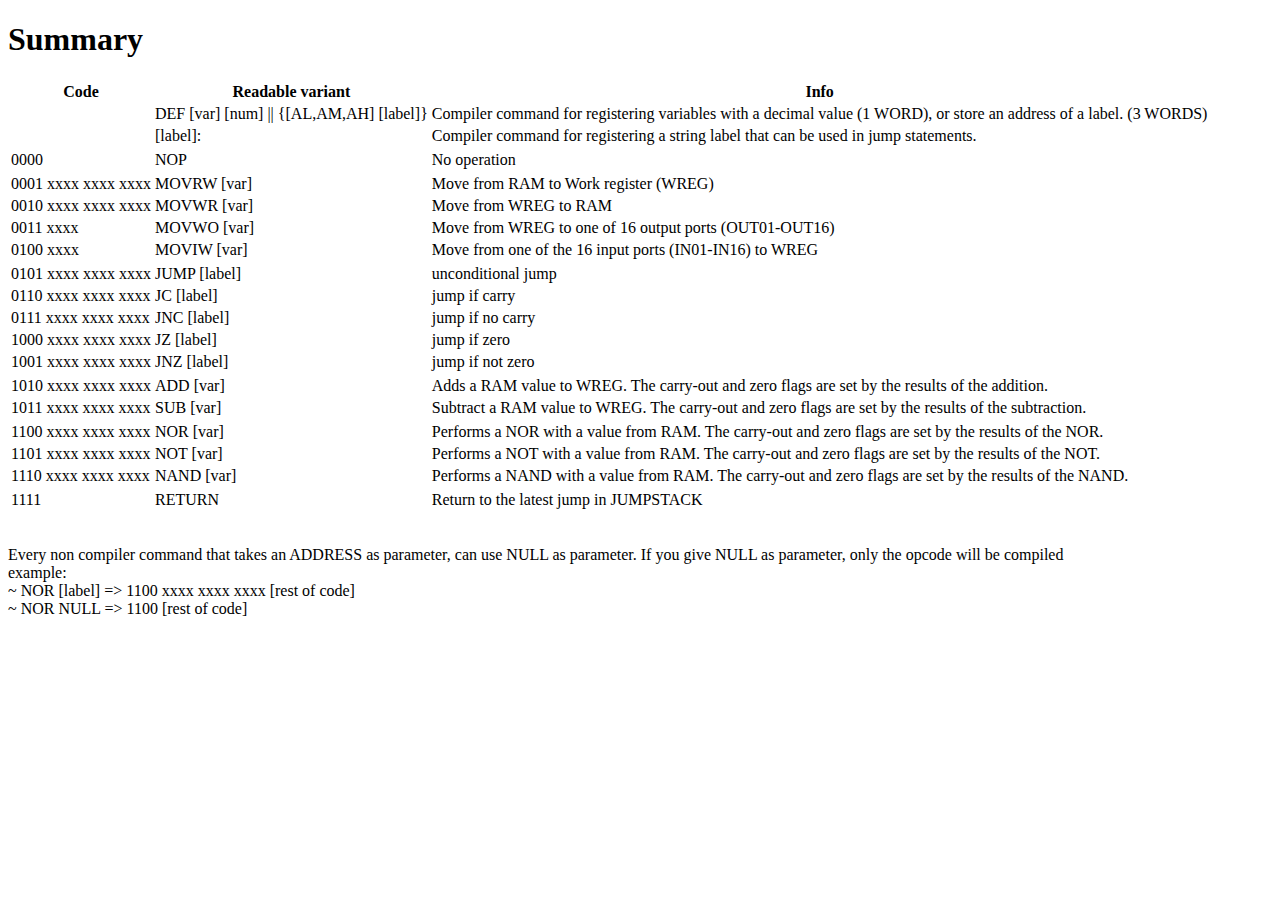
==== pages/summary.html @ 3b4969e1 "V1.0" ====
<!DOCTYPE html>
<html lang="en">
<head>
    <meta charset="UTF-8">
    <title>Summary</title>
</head>
<body>
    <header>
        <h1>Summary</h1>
    </header>
    <main>
        <table>
            <tr>
                <th>Code</th>
                <th>Readable variant</th>
                <th>Info</th>
            </tr>
            <tr>
                <td></td>
                <td>DEF [var] [num] || {[AL,AM,AH] [label]}</td>
                <td>Compiler command for registering variables with a decimal value (1 WORD), or store an address of a label. (3 WORDS)</td>
            </tr>
            <tr>
                <td></td>
                <td>[label]:</td>
                <td>Compiler command for registering a string label that can be used in jump statements.</td>
            </tr>
            <tr></tr>
            <tr>
                <td>0000</td>
                <td>NOP</td>
                <td>No operation</td>
            </tr>
            <tr></tr>
            <tr>
                <td>0001 xxxx xxxx xxxx</td>
                <td>MOVRW [var]</td>
                <td>Move from RAM to Work register (WREG)</td>
            </tr>
            <tr>
                <td>0010 xxxx xxxx xxxx</td>
                <td>MOVWR [var]</td>
                <td>Move from WREG to RAM</td>
            </tr>
            <tr>
                <td>0011 xxxx</td>
                <td>MOVWO [var]</td>
                <td>Move from WREG to one of 16 output ports (OUT01-OUT16)</td>
            </tr>
            <tr>
                <td>0100 xxxx</td>
                <td>MOVIW [var]</td>
                <td>Move from one of the 16 input ports (IN01-IN16) to WREG</td>
            </tr>
            <tr></tr>
            <tr>
                <td>0101 xxxx xxxx xxxx</td>
                <td>JUMP [label]</td>
                <td>unconditional jump</td>
            </tr>
            <tr>
                <td>0110 xxxx xxxx xxxx</td>
                <td>JC [label]</td>
                <td>jump if carry</td>
            </tr>
            <tr>
                <td>0111 xxxx xxxx xxxx</td>
                <td>JNC [label]</td>
                <td>jump if no carry</td>
            </tr>
            <tr>
                <td>1000 xxxx xxxx xxxx</td>
                <td>JZ [label]</td>
                <td>jump if zero</td>
            </tr>
            <tr>
                <td>1001 xxxx xxxx xxxx</td>
                <td>JNZ [label]</td>
                <td>jump if not zero</td></tr>
            <tr></tr>
            <tr>
                <td>1010 xxxx xxxx xxxx</td>
                <td>ADD [var]</td>
                <td>Adds a RAM value to WREG. The carry-out and zero flags are set by the results of the addition.</td>
            </tr>
            <tr>
                <td>1011 xxxx xxxx xxxx</td>
                <td>SUB [var]</td>
                <td>Subtract a RAM value to WREG. The carry-out and zero flags are set by the results of the subtraction.</td>
            </tr>
            <tr></tr>
            <tr>
                <td>1100 xxxx xxxx xxxx</td>
                <td>NOR [var]</td>
                <td>Performs a NOR with a value from RAM. The carry-out and zero flags are set by the results of the NOR.</td>
            </tr>
            <tr>
                <td>1101 xxxx xxxx xxxx</td>
                <td>NOT [var]</td>
                <td>Performs a NOT with a value from RAM. The carry-out and zero flags are set by the results of the NOT.</td>
            </tr>
            <tr>
                <td>1110 xxxx xxxx xxxx</td>
                <td>NAND [var]</td>
                <td>Performs a NAND with a value from RAM. The carry-out and zero flags are set by the results of the NAND.</td>
            </tr>
            <tr></tr>
            <tr>
                <td>1111</td>
                <td>RETURN</td>
                <td>Return to the latest jump in JUMPSTACK</td>
            </tr>
        </table>
        <br>
        <p>
            Every non compiler command that takes an ADDRESS as parameter, can use NULL as parameter. If you give NULL as parameter, only the opcode will be compiled
            <br>
            example:
            <br>~ NOR [label] => 1100 xxxx xxxx xxxx [rest of code]
            <br>~ NOR NULL => 1100 [rest of code]
        </p>
    </main>
</body>
</html>
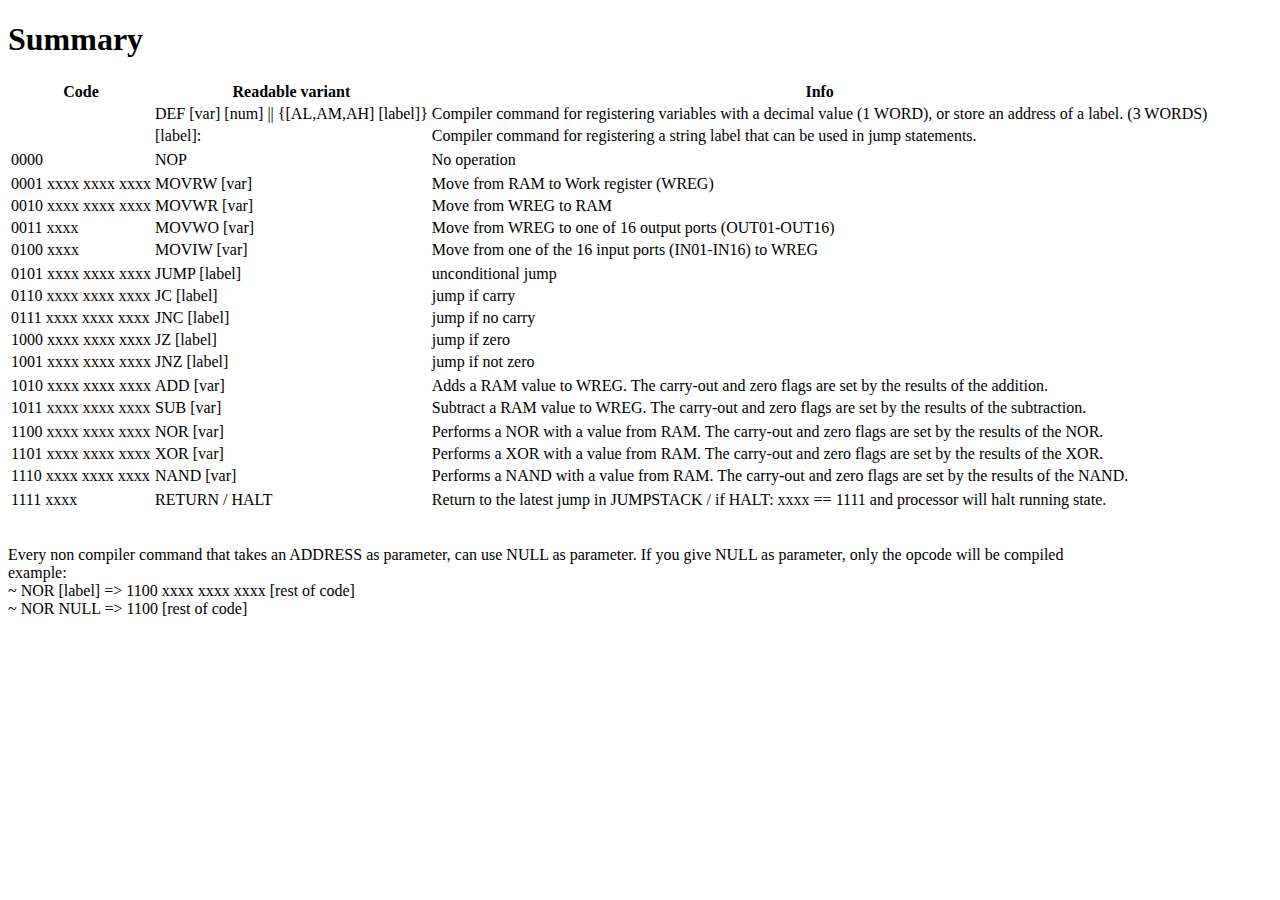
==== commit d7465e3f: "some progress that wasn't saved" ====
--- a/pages/summary.html
+++ b/pages/summary.html
@@ -96,8 +96,8 @@
             </tr>
             <tr>
                 <td>1101 xxxx xxxx xxxx</td>
-                <td>NOT [var]</td>
-                <td>Performs a NOT with a value from RAM. The carry-out and zero flags are set by the results of the NOT.</td>
+                <td>XOR [var]</td>
+                <td>Performs a XOR with a value from RAM. The carry-out and zero flags are set by the results of the XOR.</td>
             </tr>
             <tr>
                 <td>1110 xxxx xxxx xxxx</td>
@@ -106,9 +106,9 @@
             </tr>
             <tr></tr>
             <tr>
-                <td>1111</td>
-                <td>RETURN</td>
-                <td>Return to the latest jump in JUMPSTACK</td>
+                <td>1111 xxxx</td>
+                <td>RETURN / HALT</td>
+                <td>Return to the latest jump in JUMPSTACK / if HALT: xxxx == 1111 and processor will halt running state.</td>
             </tr>
         </table>
         <br>
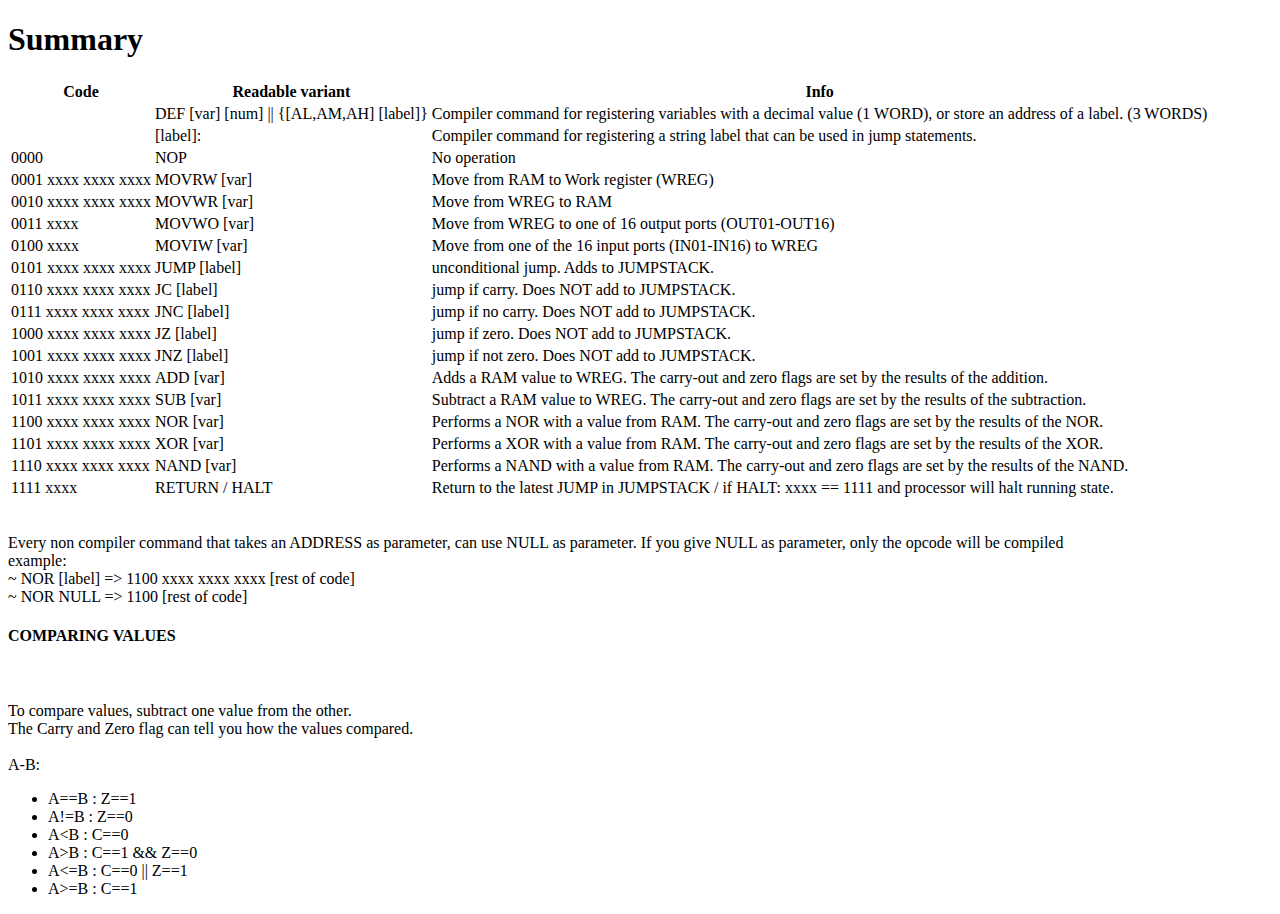
==== commit 623c658e: "dang" ====
--- a/pages/summary.html
+++ b/pages/summary.html
@@ -25,13 +25,11 @@
                 <td>[label]:</td>
                 <td>Compiler command for registering a string label that can be used in jump statements.</td>
             </tr>
-            <tr></tr>
             <tr>
                 <td>0000</td>
                 <td>NOP</td>
                 <td>No operation</td>
             </tr>
-            <tr></tr>
             <tr>
                 <td>0001 xxxx xxxx xxxx</td>
                 <td>MOVRW [var]</td>
@@ -52,32 +50,31 @@
                 <td>MOVIW [var]</td>
                 <td>Move from one of the 16 input ports (IN01-IN16) to WREG</td>
             </tr>
-            <tr></tr>
             <tr>
                 <td>0101 xxxx xxxx xxxx</td>
                 <td>JUMP [label]</td>
-                <td>unconditional jump</td>
+                <td>unconditional jump. Adds to JUMPSTACK.</td>
             </tr>
             <tr>
                 <td>0110 xxxx xxxx xxxx</td>
                 <td>JC [label]</td>
-                <td>jump if carry</td>
+                <td>jump if carry. Does NOT add to JUMPSTACK.</td>
             </tr>
             <tr>
                 <td>0111 xxxx xxxx xxxx</td>
                 <td>JNC [label]</td>
-                <td>jump if no carry</td>
+                <td>jump if no carry. Does NOT add to JUMPSTACK.</td>
             </tr>
             <tr>
                 <td>1000 xxxx xxxx xxxx</td>
                 <td>JZ [label]</td>
-                <td>jump if zero</td>
+                <td>jump if zero. Does NOT add to JUMPSTACK.</td>
             </tr>
             <tr>
                 <td>1001 xxxx xxxx xxxx</td>
                 <td>JNZ [label]</td>
-                <td>jump if not zero</td></tr>
-            <tr></tr>
+                <td>jump if not zero. Does NOT add to JUMPSTACK.</td>
+            </tr>
             <tr>
                 <td>1010 xxxx xxxx xxxx</td>
                 <td>ADD [var]</td>
@@ -88,7 +85,6 @@
                 <td>SUB [var]</td>
                 <td>Subtract a RAM value to WREG. The carry-out and zero flags are set by the results of the subtraction.</td>
             </tr>
-            <tr></tr>
             <tr>
                 <td>1100 xxxx xxxx xxxx</td>
                 <td>NOR [var]</td>
@@ -104,11 +100,10 @@
                 <td>NAND [var]</td>
                 <td>Performs a NAND with a value from RAM. The carry-out and zero flags are set by the results of the NAND.</td>
             </tr>
-            <tr></tr>
             <tr>
                 <td>1111 xxxx</td>
                 <td>RETURN / HALT</td>
-                <td>Return to the latest jump in JUMPSTACK / if HALT: xxxx == 1111 and processor will halt running state.</td>
+                <td>Return to the latest JUMP in JUMPSTACK / if HALT: xxxx == 1111 and processor will halt running state.</td>
             </tr>
         </table>
         <br>
@@ -119,6 +114,22 @@
             <br>~ NOR [label] => 1100 xxxx xxxx xxxx [rest of code]
             <br>~ NOR NULL => 1100 [rest of code]
         </p>
+        <h4>COMPARING VALUES</h4>
+        <p>
+            <br>
+            <br>To compare values, subtract one value from the other.
+            <br>The Carry and Zero flag can tell you how the values compared.
+            <br>
+            <br>A-B:
+        </p>
+        <ul>
+            <li>A==B : Z==1</li>
+            <li>A!=B : Z==0</li>
+            <li>A&lt;B : C==0</li>
+            <li>A>B : C==1 && Z==0</li>
+            <li>A&lt;=B : C==0 || Z==1</li>
+            <li>A>=B : C==1</li>
+        </ul>
     </main>
 </body>
 </html>